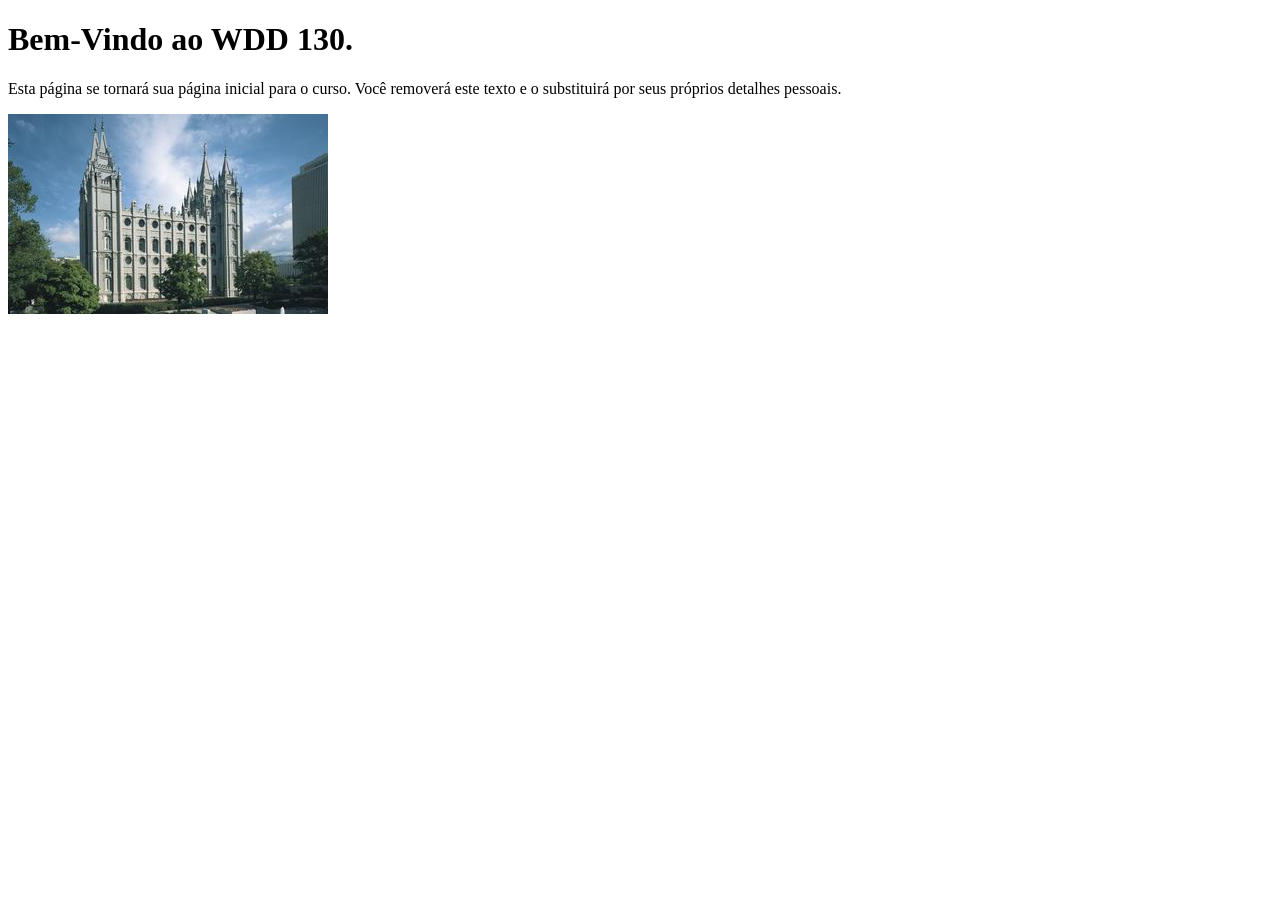
==== index.html @ 8133270f "Initial commit" ====
<!DOCTYPE html>
<html lang="pt-br">
<head>
    <meta charset="UTF-8">
    <meta name="viewport" content="width=device-width, initial-scale=1.0">
    <title>WDD 130 | Página Inicial</title>
</head>
<body>
    <h1>Bem-Vindo ao WDD 130.</h1>
    <p>Esta página se tornará sua página inicial para o curso. Você removerá este texto e o substituirá por seus próprios detalhes pessoais.</p>

    <img src="imagens/templo-lago-salgado.jpg" alt="O Templo de Lago Salgado.">
</body>
</html>
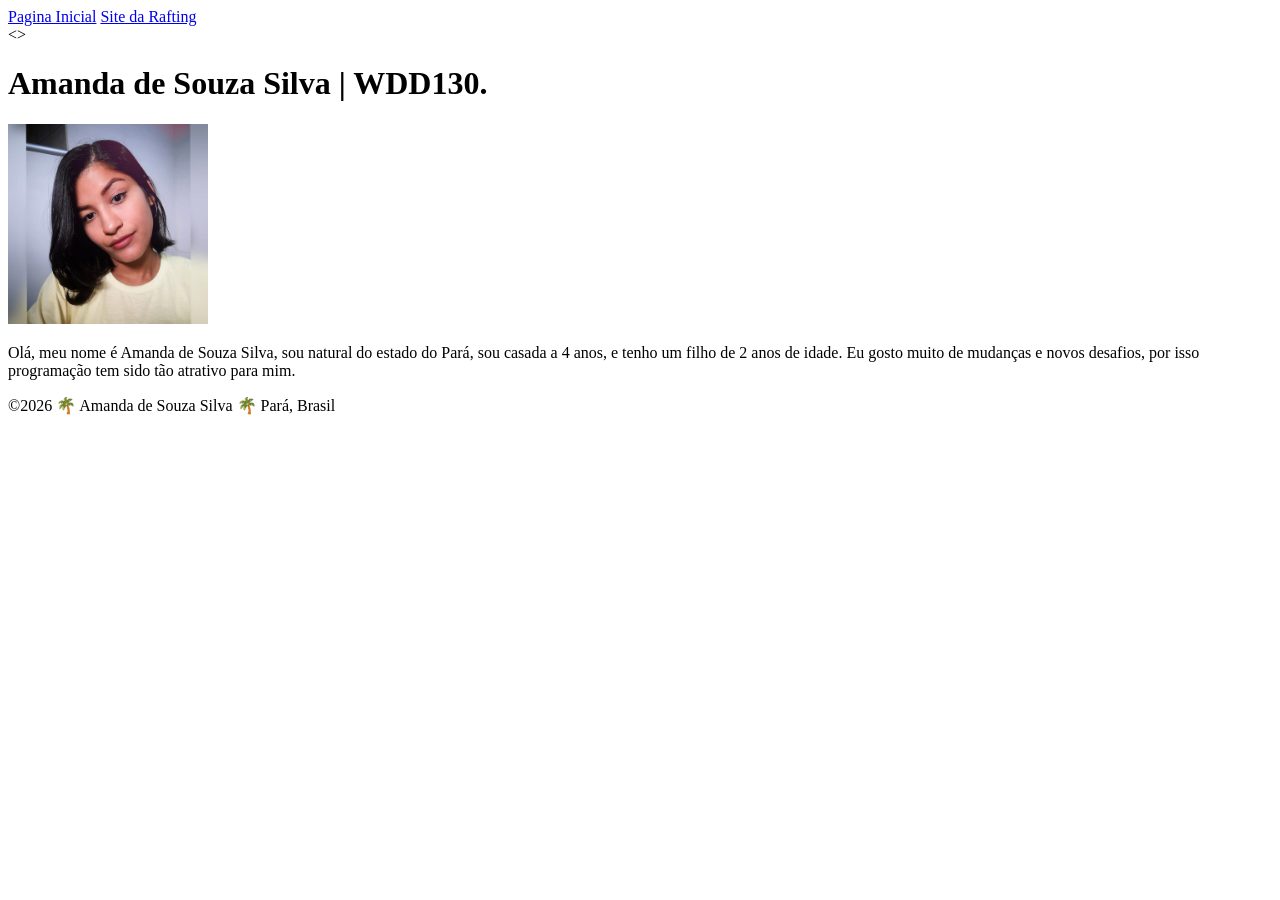
==== commit e1acc51b: "adicionada apresentação pessoal" ====
--- a/index.html
+++ b/index.html
@@ -1,14 +1,30 @@
 <!DOCTYPE html>
 <html lang="pt-br">
+
 <head>
     <meta charset="UTF-8">
     <meta name="viewport" content="width=device-width, initial-scale=1.0">
-    <title>WDD 130 | Página Inicial</title>
+    <title>Amanda de Souza Silva | WDD 130</title>
 </head>
+
 <body>
-    <h1>Bem-Vindo ao WDD 130.</h1>
-    <p>Esta página se tornará sua página inicial para o curso. Você removerá este texto e o substituirá por seus próprios detalhes pessoais.</p>
+    <header>
+        <nav>
+            <a href="#">Pagina Inicial</a>
+            <a href="wwr/">Site da Rafting</a>
+        </nav>
+    </header>
+    <>
+        <h1>Amanda de Souza Silva | WDD130.</h1>
+        <img src="imagens/perfil.jpg" alt="Perfil Amanda." width="200">
+        <p>Olá, meu nome é Amanda de Souza Silva, sou natural do estado do Pará, sou casada a 4
+            anos, e tenho um filho de 2 anos de idade. Eu gosto muito de mudanças e novos desafios,
+            por isso programação tem sido tão atrativo para mim.</p>
+        </main>
+        <footer>
+            <p>©2026 🌴 Amanda de Souza Silva 🌴 Pará, Brasil</p>
 
-    <img src="imagens/templo-lago-salgado.jpg" alt="O Templo de Lago Salgado.">
+        </footer>
 </body>
+
 </html>
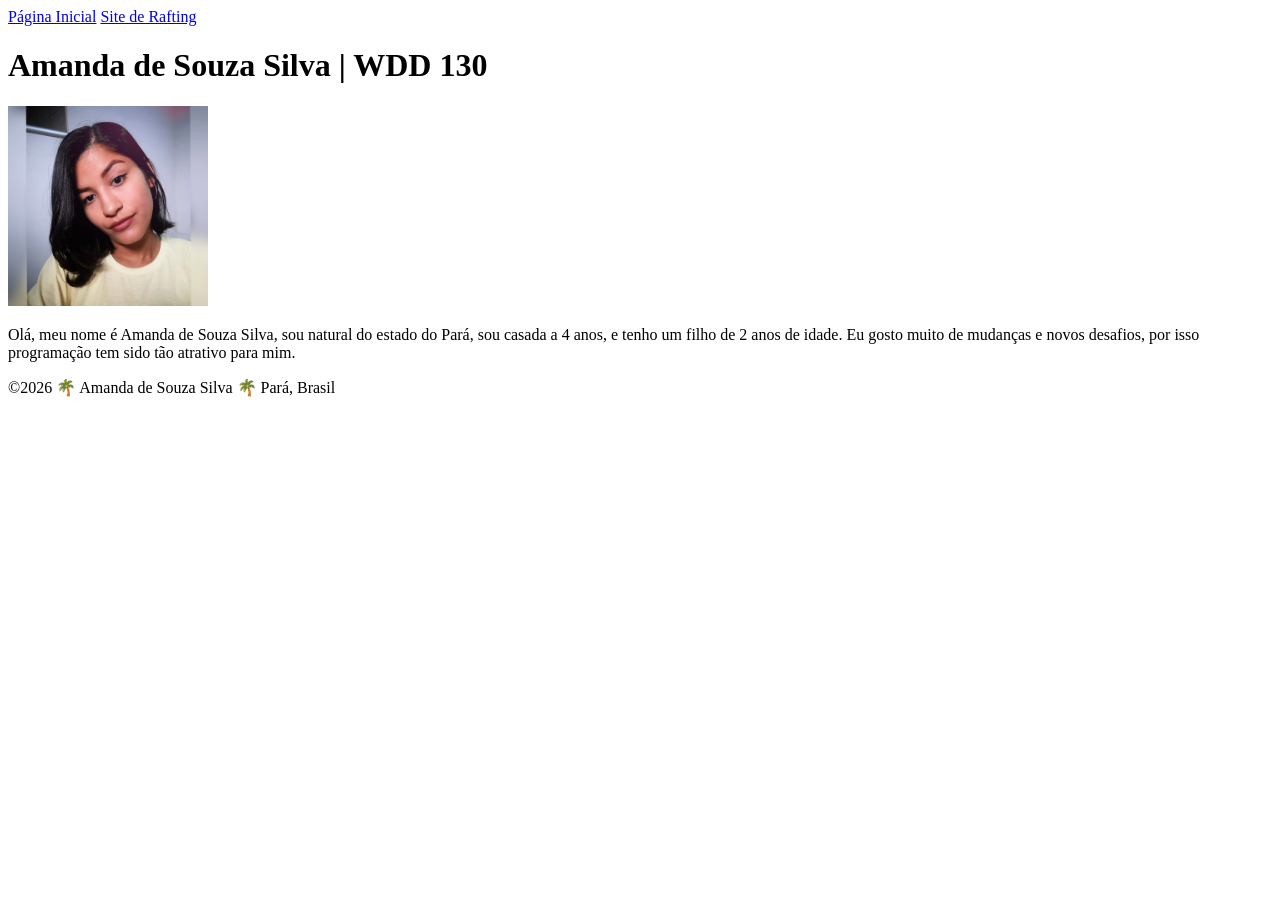
==== commit 98777c30: "atualização de erros na pagina" ====
--- a/index.html
+++ b/index.html
@@ -10,21 +10,21 @@
 <body>
     <header>
         <nav>
-            <a href="#">Pagina Inicial</a>
-            <a href="wwr/">Site da Rafting</a>
+            <a href="#">Página Inicial</a>
+            <a href="wwr/">Site de Rafting</a>
         </nav>
     </header>
-    <>
-        <h1>Amanda de Souza Silva | WDD130.</h1>
-        <img src="imagens/perfil.jpg" alt="Perfil Amanda." width="200">
+    <main>
+        <h1>Amanda de Souza Silva | WDD 130</h1>
+        <img src="imagens/perfil.jpg" alt="Amanda de Souza Silva" width="200">
         <p>Olá, meu nome é Amanda de Souza Silva, sou natural do estado do Pará, sou casada a 4
             anos, e tenho um filho de 2 anos de idade. Eu gosto muito de mudanças e novos desafios,
             por isso programação tem sido tão atrativo para mim.</p>
-        </main>
-        <footer>
-            <p>©2026 🌴 Amanda de Souza Silva 🌴 Pará, Brasil</p>
+    </main>
+    <footer>
+        <p>©2026 🌴 Amanda de Souza Silva 🌴 Pará, Brasil</p>
 
-        </footer>
+    </footer>
 </body>
 
 </html>
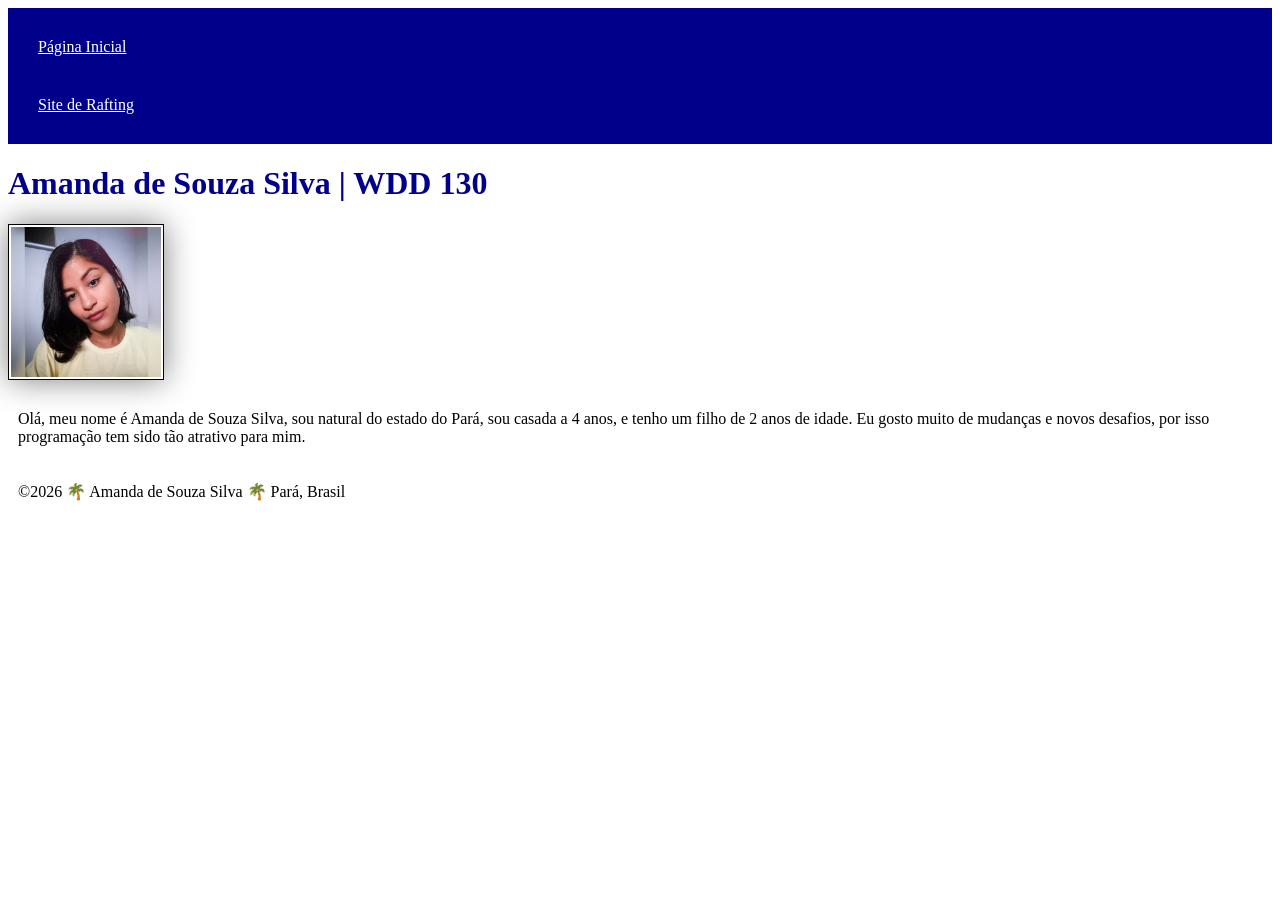
==== commit cf39dfb1: "edição de index" ====
--- a/index.html
+++ b/index.html
@@ -5,6 +5,7 @@
     <meta charset="UTF-8">
     <meta name="viewport" content="width=device-width, initial-scale=1.0">
     <title>Amanda de Souza Silva | WDD 130</title>
+    <link rel="stylesheet" href="estilos/estilos.css">
 </head>
 
 <body>
--- a/estilos/estilos.css
+++ b/estilos/estilos.css
@@ -0,0 +1,26 @@
+nav {
+    background-color: darkblue;
+    padding: 10px;
+}
+
+nav a {
+    color: white;
+    display: block;
+    padding: 20px;
+}
+
+h1 {
+    color: darkblue;
+}
+
+img {
+    width: 150px;
+    height: auto;
+    border: 1px solid black;
+    padding: 2px;
+    box-shadow: 0 0 30px gray;
+}
+
+p {
+    padding: 10px;
+}
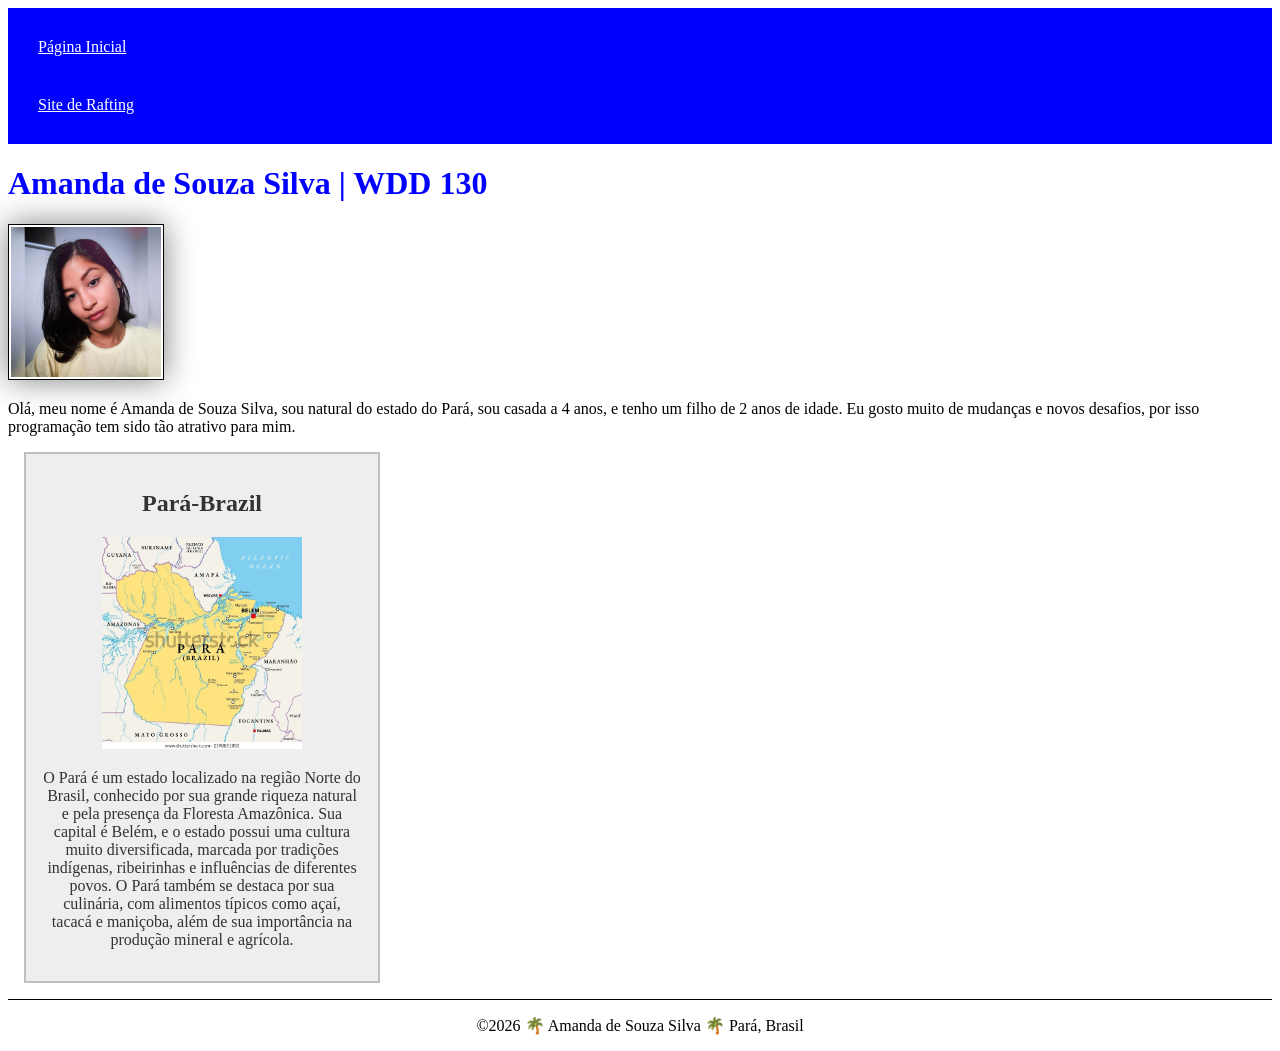
==== commit 16288248: "Edições na pagina inicial" ====
--- a/index.html
+++ b/index.html
@@ -5,6 +5,9 @@
     <meta charset="UTF-8">
     <meta name="viewport" content="width=device-width, initial-scale=1.0">
     <title>Amanda de Souza Silva | WDD 130</title>
+    <meta name="description"
+      content="Amanda de Souza Silva | Desenvolvimento de Software | Sobre mim | Biografia">
+    <meta name="author" content="Amanda de Souza Silva">
     <link rel="stylesheet" href="estilos/estilos.css">
 </head>
 
@@ -22,6 +25,19 @@
             anos, e tenho um filho de 2 anos de idade. Eu gosto muito de mudanças e novos desafios,
             por isso programação tem sido tão atrativo para mim.</p>
     </main>
+    <aside>
+        <h2>Pará-Brazil</h2>
+        <img src="imagens/estado-para.webp" alt="Estado do Pará">
+        <p>O Pará é um estado localizado na região Norte do Brasil, conhecido por sua grande riqueza
+            natural e
+            pela presença da Floresta Amazônica. Sua capital é Belém, e o estado possui uma cultura
+            muito
+            diversificada, marcada por tradições indígenas, ribeirinhas e influências de diferentes
+            povos. O
+            Pará também se destaca por sua culinária, com alimentos típicos como açaí, tacacá e
+            maniçoba, além
+            de sua importância na produção mineral e agrícola.</p>
+    </aside>
     <footer>
         <p>©2026 🌴 Amanda de Souza Silva 🌴 Pará, Brasil</p>
 
--- a/estilos/estilos.css
+++ b/estilos/estilos.css
@@ -1,5 +1,5 @@
 nav {
-    background-color: darkblue;
+    background-color: blue;
     padding: 10px;
 }
 
@@ -10,10 +10,10 @@
 }
 
 h1 {
-    color: darkblue;
+    color: blue;
 }
 
-img {
+main img {
     width: 150px;
     height: auto;
     border: 1px solid black;
@@ -22,5 +22,27 @@
 }
 
 p {
-    padding: 10px;
+    padding: 0;
+}
+
+aside {
+    width: 20rem;
+    margin: 1rem;
+    border: 2px solid rgb(0 0 0 / 0.2);
+    padding: 1rem;
+    background-color: #eee;
+    color: #333;
+    text-align: center;
+
+}
+
+aside img {
+    width: 200px;
+    height: auto;
+}
+
+footer {
+    margin-top: 1rem;
+    border-top: 1px solid #000;
+    text-align: center;
 }
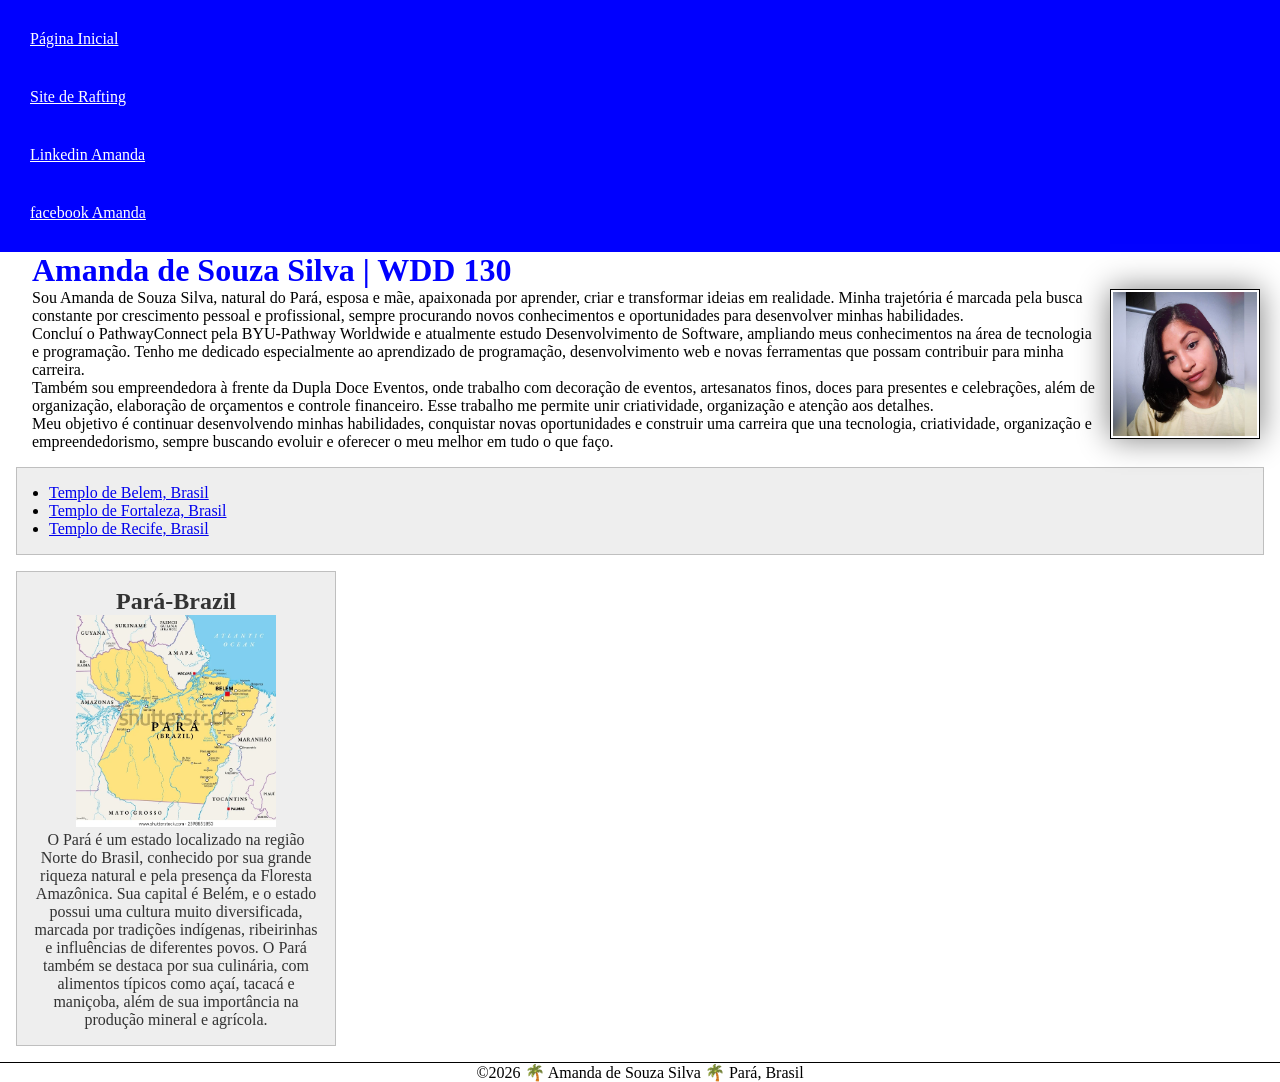
==== commit f43fd3dd: "site rafting criado" ====
--- a/index.html
+++ b/index.html
@@ -16,16 +16,25 @@
         <nav>
             <a href="#">Página Inicial</a>
             <a href="wwr/">Site de Rafting</a>
+            <a href="https://www.linkedin.com/in/amanda-de-souza-silva-38a9121b7?utm_source=share_via&utm_content=profile&utm_medium=member_android"> Linkedin Amanda</a>
+            <a href="https://www.facebook.com/share/19MWLRg38Y/">facebook Amanda</a>
         </nav>
     </header>
     <main>
-        <h1>Amanda de Souza Silva | WDD 130</h1>
+        <h1 class="indentacao">Amanda de Souza Silva | WDD 130</h1>
         <img src="imagens/perfil.jpg" alt="Amanda de Souza Silva" width="200">
-        <p>Olá, meu nome é Amanda de Souza Silva, sou natural do estado do Pará, sou casada a 4
-            anos, e tenho um filho de 2 anos de idade. Eu gosto muito de mudanças e novos desafios,
-            por isso programação tem sido tão atrativo para mim.</p>
+        <p class="indentacao">Sou Amanda de Souza Silva, natural do Pará, esposa e mãe, apaixonada por aprender, criar e transformar ideias em realidade. Minha trajetória é marcada pela busca constante por crescimento pessoal e profissional, sempre procurando novos conhecimentos e oportunidades para desenvolver minhas habilidades. </p>
+        <p class="indentacao">Concluí o PathwayConnect pela BYU-Pathway Worldwide e atualmente estudo Desenvolvimento de Software, ampliando meus conhecimentos na área de tecnologia e programação. Tenho me dedicado especialmente ao aprendizado de programação, desenvolvimento web e novas ferramentas que possam contribuir para minha carreira. </p>
+        <p class="indentacao">Também sou empreendedora à frente da Dupla Doce Eventos, onde trabalho com decoração de eventos, artesanatos finos, doces para presentes e celebrações, além de organização, elaboração de orçamentos e controle financeiro. Esse trabalho me permite unir criatividade, organização e atenção aos detalhes. </p>
+        <P class="indentacao">Meu objetivo é continuar desenvolvendo minhas habilidades, conquistar novas oportunidades e construir uma carreira que una tecnologia, criatividade, organização e empreendedorismo, sempre buscando evoluir e oferecer o meu melhor em tudo o que faço. </P>
+        <ul class="caixa indentacao">
+            <li><a href="https://www.churchofjesuschrist.org/imgs/588d3a27e2b911ec94adeeeeac1e0a0694f432a0/full/500%2C/0/default">Templo de Belem, Brasil</a></li>
+            <li><a href="https://noticias-br.aigrejadejesuscristo.org/media/960x540/Templo-Fortaleza-EXT-4-WEB.png">Templo de Fortaleza, Brasil</a></li>
+            <li><a href="https://images-us-prod.cms.commerce.dynamics.com/cms/api/fswvqbgntk/imageFileData/search?fileName=/Products%2FPI103800%5E%5E%5E%5E000_000_001.png&fallback=/Products/PI103800_000_001.jpg,/Products/PI103800_000_001.png,/Products/PI103800_000_001.webp&w=767&h=767&q=80&m=6&f=jpg&cropfocalregion=true">Templo de Recife, Brasil</a></li>
+        </ul>
+
     </main>
-    <aside>
+    <aside class="caixa">
         <h2>Pará-Brazil</h2>
         <img src="imagens/estado-para.webp" alt="Estado do Pará">
         <p>O Pará é um estado localizado na região Norte do Brasil, conhecido por sua grande riqueza
--- a/estilos/estilos.css
+++ b/estilos/estilos.css
@@ -1,5 +1,17 @@
+/*resetar CSS do meu projeto*/
+*{
+    margin: 0;
+    padding: 0;
+    box-sizing: border-box;
+}
+
+:root{
+    --cor-principal: blue;
+    --tamanho-espacamento: 1rem;
+}
+
 nav {
-    background-color: blue;
+    background-color: var(--cor-principal);
     padding: 10px;
 }
 
@@ -10,15 +22,24 @@
 }
 
 h1 {
-    color: blue;
+    color: var(--cor-principal);
+
+}
+
+main {
+    max-width: 100%;
 }
 
 main img {
     width: 150px;
+    margin-left: 10px;
+    margin-bottom: 10px;
+    margin-right: 20px;
     height: auto;
     border: 1px solid black;
     padding: 2px;
     box-shadow: 0 0 30px gray;
+    float: right !important;
 }
 
 p {
@@ -27,13 +48,9 @@
 
 aside {
     width: 20rem;
-    margin: 1rem;
-    border: 2px solid rgb(0 0 0 / 0.2);
-    padding: 1rem;
-    background-color: #eee;
     color: #333;
     text-align: center;
-
+    position: relative;
 }
 
 aside img {
@@ -41,8 +58,23 @@
     height: auto;
 }
 
+
+
 footer {
-    margin-top: 1rem;
+    margin-top: var(--tamanho-espacamento);
     border-top: 1px solid #000;
     text-align: center;
+}
+
+/* seletores de classes */
+.caixa {
+    border: 1px solid rgb(0, 0, 0, 0.2);
+    margin: 1rem;
+    padding: 1rem;
+    background-color: #eee
+
+}
+
+.indentacao{
+    padding-left: 2rem;
 }
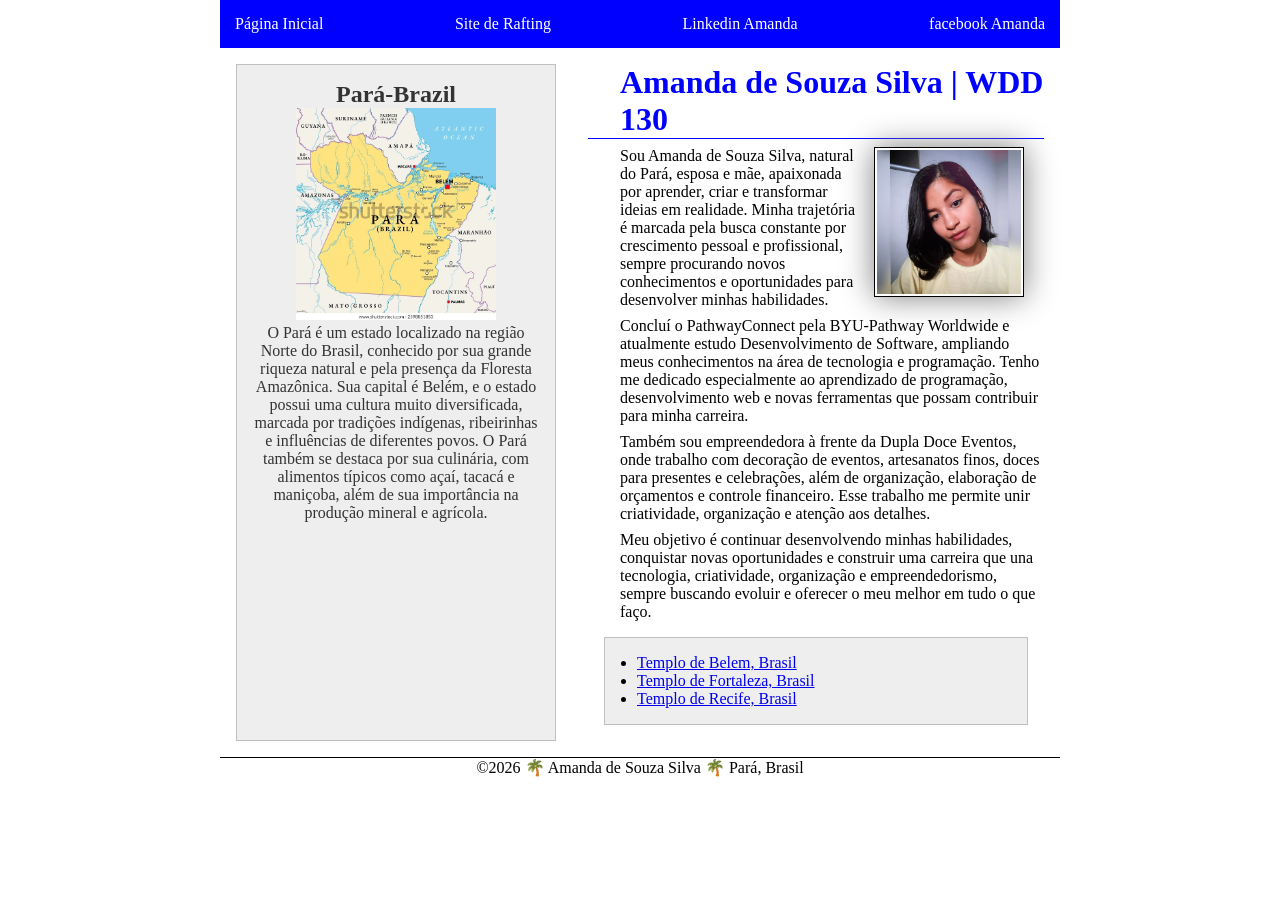
==== commit 997941dd: "Edições pagina sobre" ====
--- a/index.html
+++ b/index.html
@@ -20,6 +20,7 @@
             <a href="https://www.facebook.com/share/19MWLRg38Y/">facebook Amanda</a>
         </nav>
     </header>
+    <div class="grid">
     <main>
         <h1 class="indentacao">Amanda de Souza Silva | WDD 130</h1>
         <img src="imagens/perfil.jpg" alt="Amanda de Souza Silva" width="200">
@@ -47,6 +48,7 @@
             maniçoba, além
             de sua importância na produção mineral e agrícola.</p>
     </aside>
+    </div>
     <footer>
         <p>©2026 🌴 Amanda de Souza Silva 🌴 Pará, Brasil</p>
 
--- a/estilos/estilos.css
+++ b/estilos/estilos.css
@@ -18,16 +18,16 @@
 nav a {
     color: white;
     display: block;
-    padding: 20px;
+    padding: 5px;
+    text-decoration: none;
 }
 
 h1 {
     color: var(--cor-principal);
 
 }
-
-main {
-    max-width: 100%;
+main{
+    padding: 1rem;
 }
 
 main img {
@@ -35,11 +35,25 @@
     margin-left: 10px;
     margin-bottom: 10px;
     margin-right: 20px;
+    margin-top: 8px;
     height: auto;
     border: 1px solid black;
     padding: 2px;
     box-shadow: 0 0 30px gray;
     float: right !important;
+}
+
+main h1 {
+    border-bottom: 1px solid blue
+}
+main p {
+    margin-top: 8px;
+}
+
+nav {
+    display: flex;
+    gap: 20px;
+    justify-content: space-between;
 }
 
 p {
@@ -51,14 +65,14 @@
     color: #333;
     text-align: center;
     position: relative;
+    margin: 20px;
+
 }
 
 aside img {
     width: 200px;
     height: auto;
 }
-
-
 
 footer {
     margin-top: var(--tamanho-espacamento);
@@ -72,9 +86,26 @@
     margin: 1rem;
     padding: 1rem;
     background-color: #eee
-
 }
 
 .indentacao{
     padding-left: 2rem;
+}
+
+.grid {
+    display: grid;
+}
+
+.grid aside {
+    grid-row: 1/2;
+    grid-column: 1/2;
+}
+.grid main {
+    grid-row: 1/2;
+    grid-column: 2/3;
+}
+
+header, footer, .grid {
+    max-width: 840px;
+    margin: 0 auto;
 }
